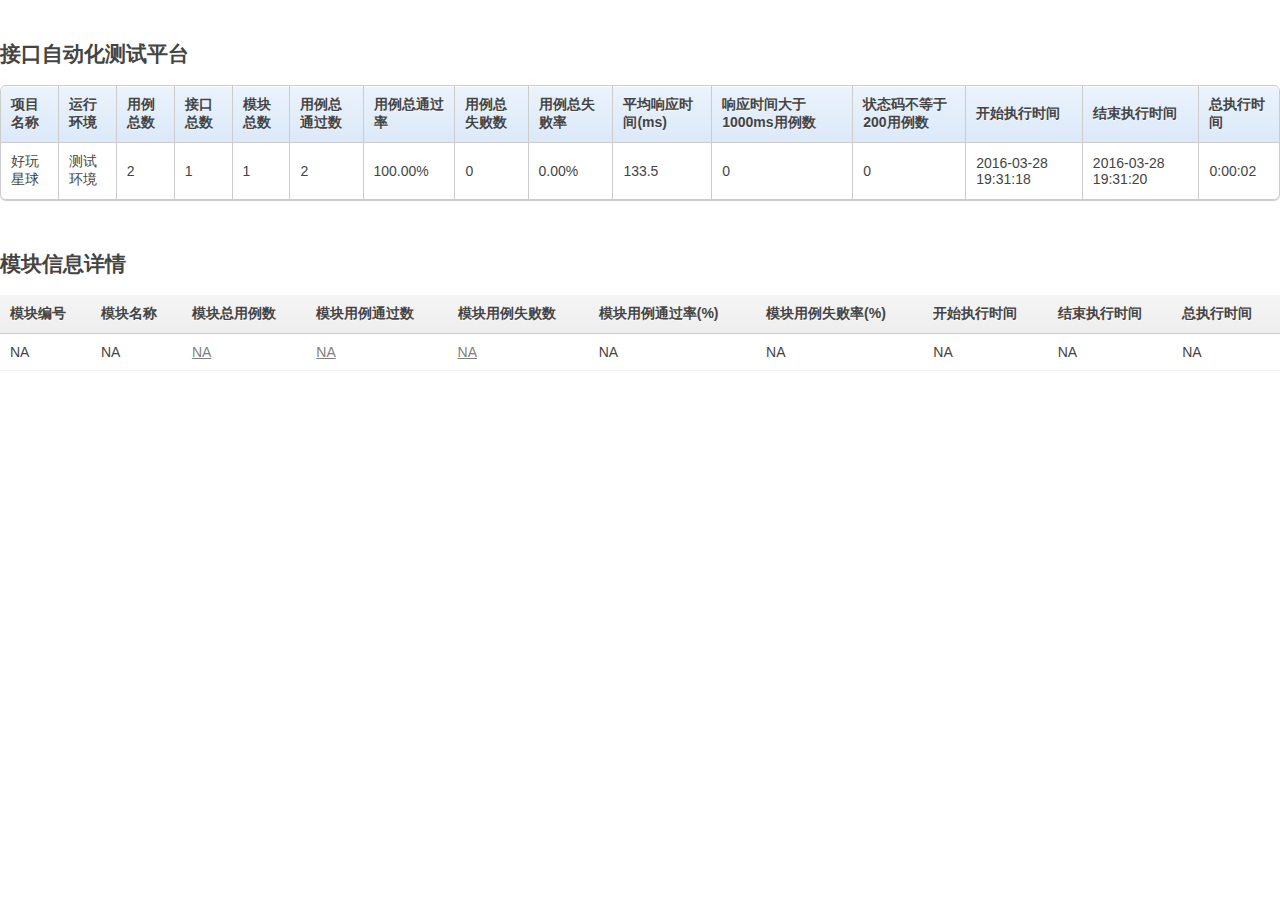
==== result/report/index.html @ 6720fd06 "fix  bug" ====
<!DOCTYPE html>

<html>
<head>
<meta content="text/html; charset=utf-8" http-equiv="Content-Type"/>
<meta content="width=device-width, initial-scale=1" name="viewport"/>
<title>report</title>
<style>

body {
    width: 100%;
    margin: 40px auto;
    font-family: 'trebuchet MS', 'Lucida sans', Arial;
    font-size: 14px;
    color: #444;
}

table {
    *border-collapse: collapse; /* IE7 and lower */
    border-spacing: 0;
    width: 100%;    
}

.bordered {
    border: solid #ccc 1px;
    -moz-border-radius: 6px;
    -webkit-border-radius: 6px;
    border-radius: 6px;
    -webkit-box-shadow: 0 1px 1px #ccc; 
    -moz-box-shadow: 0 1px 1px #ccc; 
    box-shadow: 0 1px 1px #ccc;         
}

.bordered tr:hover {
    background: #fbf8e9;
    -o-transition: all 0.1s ease-in-out;
    -webkit-transition: all 0.1s ease-in-out;
    -moz-transition: all 0.1s ease-in-out;
    -ms-transition: all 0.1s ease-in-out;
    transition: all 0.1s ease-in-out;     
}    
    
.bordered td, .bordered th {
    border-left: 1px solid #ccc;
    border-top: 1px solid #ccc;
    padding: 10px;
    text-align: left;    
}

.bordered th {
    background-color: #dce9f9;
    background-image: -webkit-gradient(linear, left top, left bottom, from(#ebf3fc), to(#dce9f9));
    background-image: -webkit-linear-gradient(top, #ebf3fc, #dce9f9);
    background-image:    -moz-linear-gradient(top, #ebf3fc, #dce9f9);
    background-image:     -ms-linear-gradient(top, #ebf3fc, #dce9f9);
    background-image:      -o-linear-gradient(top, #ebf3fc, #dce9f9);
    background-image:         linear-gradient(top, #ebf3fc, #dce9f9);
    -webkit-box-shadow: 0 1px 0 rgba(255,255,255,.8) inset; 
    -moz-box-shadow:0 1px 0 rgba(255,255,255,.8) inset;  
    box-shadow: 0 1px 0 rgba(255,255,255,.8) inset;        
    border-top: none;
    text-shadow: 0 1px 0 rgba(255,255,255,.5); 
}

.bordered td:first-child, .bordered th:first-child {
    border-left: none;
}

.bordered th:first-child {
    -moz-border-radius: 6px 0 0 0;
    -webkit-border-radius: 6px 0 0 0;
    border-radius: 6px 0 0 0;
}

.bordered th:last-child {
    -moz-border-radius: 0 6px 0 0;
    -webkit-border-radius: 0 6px 0 0;
    border-radius: 0 6px 0 0;
}

.bordered th:only-child{
    -moz-border-radius: 6px 6px 0 0;
    -webkit-border-radius: 6px 6px 0 0;
    border-radius: 6px 6px 0 0;
}

.bordered tr:last-child td:first-child {
    -moz-border-radius: 0 0 0 6px;
    -webkit-border-radius: 0 0 0 6px;
    border-radius: 0 0 0 6px;
}

.bordered tr:last-child td:last-child {
    -moz-border-radius: 0 0 6px 0;
    -webkit-border-radius: 0 0 6px 0;
    border-radius: 0 0 6px 0;
}



/*----------------------*/

.zebra tr:hover {
    background: #fbf8e9;
    -o-transition: all 0.1s ease-in-out;
    -webkit-transition: all 0.1s ease-in-out;
    -moz-transition: all 0.1s ease-in-out;
    -ms-transition: all 0.1s ease-in-out;
    transition: all 0.1s ease-in-out;     
}

/*.zebra th:hover {
    background: #f5f5f5;
    -o-transition: all 0.1s ease-in-out;
    -webkit-transition: all 0.1s ease-in-out;
    -moz-transition: all 0.1s ease-in-out;
    -ms-transition: all 0.1s ease-in-out;
    transition: all 0.1s ease-in-out;     
}    */

.zebra td, .zebra th {
    padding: 10px;
    border-bottom: 1px solid #f2f2f2;    
}

/*.zebra tbody tr:nth-child(even) {
    background: #f5f5f5;
    -webkit-box-shadow: 0 1px 0 rgba(255,255,255,.8) inset; 
    -moz-box-shadow:0 1px 0 rgba(255,255,255,.8) inset;  
    box-shadow: 0 1px 0 rgba(255,255,255,.8) inset;        
}*/

.zebra th {
    text-align: left;
    text-shadow: 0 1px 0 rgba(255,255,255,.5); 
    border-bottom: 1px solid #ccc;
    background-color: #eee;
    background-image: -webkit-gradient(linear, left top, left bottom, from(#f5f5f5), to(#eee));
    background-image: -webkit-linear-gradient(top, #f5f5f5, #eee);
    background-image:    -moz-linear-gradient(top, #f5f5f5, #eee);
    background-image:     -ms-linear-gradient(top, #f5f5f5, #eee);
    background-image:      -o-linear-gradient(top, #f5f5f5, #eee); 
    background-image:         linear-gradient(top, #f5f5f5, #eee);
}
/*
.zebra th:first-child {
    -moz-border-radius: 6px 0 0 0;
    -webkit-border-radius: 6px 0 0 0;
    border-radius: 6px 0 0 0;  
}

.zebra th:last-child {
    -moz-border-radius: 0 6px 0 0;
    -webkit-border-radius: 0 6px 0 0;
    border-radius: 0 6px 0 0;
}

.zebra th:only-child{
    -moz-border-radius: 6px 6px 0 0;
    -webkit-border-radius: 6px 6px 0 0;
    border-radius: 6px 6px 0 0;
}*/

.zebra tfoot td {
    border-bottom: 0;
    border-top: 1px solid #fff;
    background-color: #f1f1f1;  
}

.zebra tfoot td:first-child {
    -moz-border-radius: 0 0 0 6px;
    -webkit-border-radius: 0 0 0 6px;
    border-radius: 0 0 0 6px;
}

.zebra tfoot td:last-child {
    -moz-border-radius: 0 0 6px 0;
    -webkit-border-radius: 0 0 6px 0;
    border-radius: 0 0 6px 0;
}

.zebra tfoot td:only-child{
    -moz-border-radius: 0 0 6px 6px;
    -webkit-border-radius: 0 0 6px 6px;
    border-radius: 0 0 6px 6px;
}

.myfont {
	font-family:verdana;
	font-size:120%;
/*	background: #8B8B00;
*/	color: #8B8B00;
}
</style>
</head>
<body>
<h2>接口自动化测试平台</h2>
<table class="bordered">
<thead>
<tr>
<th rowspan="1" scope="col">项目名称</th>
<th rowspan="1" scope="col">运行环境</th>
<th colspan="1" scope="col">用例总数</th>
<th colspan="1" scope="col">接口总数</th>
<th rowspan="1" scope="col">模块总数</th>
<th rowspan="1" scope="col">用例总通过数</th>
<th colspan="1" scope="col">用例总通过率</th>
<th rowspan="1" scope="col">用例总失败数</th>
<th colspan="1" scope="col">用例总失败率</th>
<th colspan="1" scope="col">平均响应时间(ms)</th>
<th colspan="1" scope="col">响应时间大于1000ms用例数</th>
<th colspan="1" scope="col">状态码不等于200用例数</th>
<th colspan="1" scope="col">开始执行时间</th>
<th colspan="1" scope="col">结束执行时间</th>
<th colspan="1" scope="col">总执行时间</th>
</tr>
</thead>
<tr>
<td id="appName" scope="col">好玩星球</td>
<td id="environment" scope="col">测试环境</td>
<td id="totalApiCase" scope="col">2</td>
<td id="totalApi" scope="col">1</td>
<td id="totalModule" scope="col">1</td>
<td id="totalApiPass" scope="col">2</td>
<td id="totalApiPassRate" scope="col">100.00%</td>
<td id="totalApiFail" scope="col">0</td>
<td id="totalApiFailRate" scope="col">0.00%</td>
<td id="totalAvgResTime" scope="col">133.5</td>
<td id="totalResTimeOver1000" scope="col">0</td>
<td id="totalStatusCodeError" scope="col">0</td>
<td id="totalStartTime" scope="col">2016-03-28 19:31:18</td>
<td id="totalEndTime" scope="col">2016-03-28 19:31:20</td>
<td id="totalExcuteTime" scope="col">0:00:02</td>
</tr>
</table>
<br><br>
<h2>模块信息详情</h2>
<table class="zebra">
<thead>
<tr>
<th rowspan="1" scope="col">模块编号</th>
<th rowspan="1" scope="col">模块名称</th>
<!-- 		    <th scope="col" colspan="1">接口名称</th>
		    <th scope="col" rowspan="1">用例描述</th> -->
<th colspan="1" scope="col">模块总用例数</th>
<th rowspan="1" scope="col">模块用例通过数</th>
<th rowspan="1" scope="col">模块用例失败数</th>
<th colspan="1" scope="col">模块用例通过率(%)</th>
<th rowspan="1" scope="col">模块用例失败率(%)</th>
<th colspan="1" scope="col">开始执行时间</th>
<th colspan="1" scope="col">结束执行时间</th>
<th colspan="1" scope="col">总执行时间</th>
</tr>
</thead>
<tbody id="new_table">
<tr>
<td id="moduleNo">NA</td>
<td id="moduleName">NA</td>
<td><a href="http://www.baidu.com" id="caseAll" style="color:gray">NA</a></td>
<td><a href="http://www.baidu.com" id="casePass" style="color:gray">NA</a></td>
<td><a href="http://www.baidu.com" id="caseFail" style="color:gray">NA</a></td>
<td id="passRate">NA</td>
<td id="failRate">NA</td>
<td id="moduleStartTime">NA</td>
<td id="moduleEndTime">NA</td>
<td id="moduleTotalTime">NA</td>
</tr>
</tbody>
<!--     <tfoot>
	    <tr>
	        <td>&nbsp;</td>        
	        <td></td>
	        <td></td>
	    </tr>
    </tfoot>  -->
</table>
<br>
</br></br></br></body>
</html>
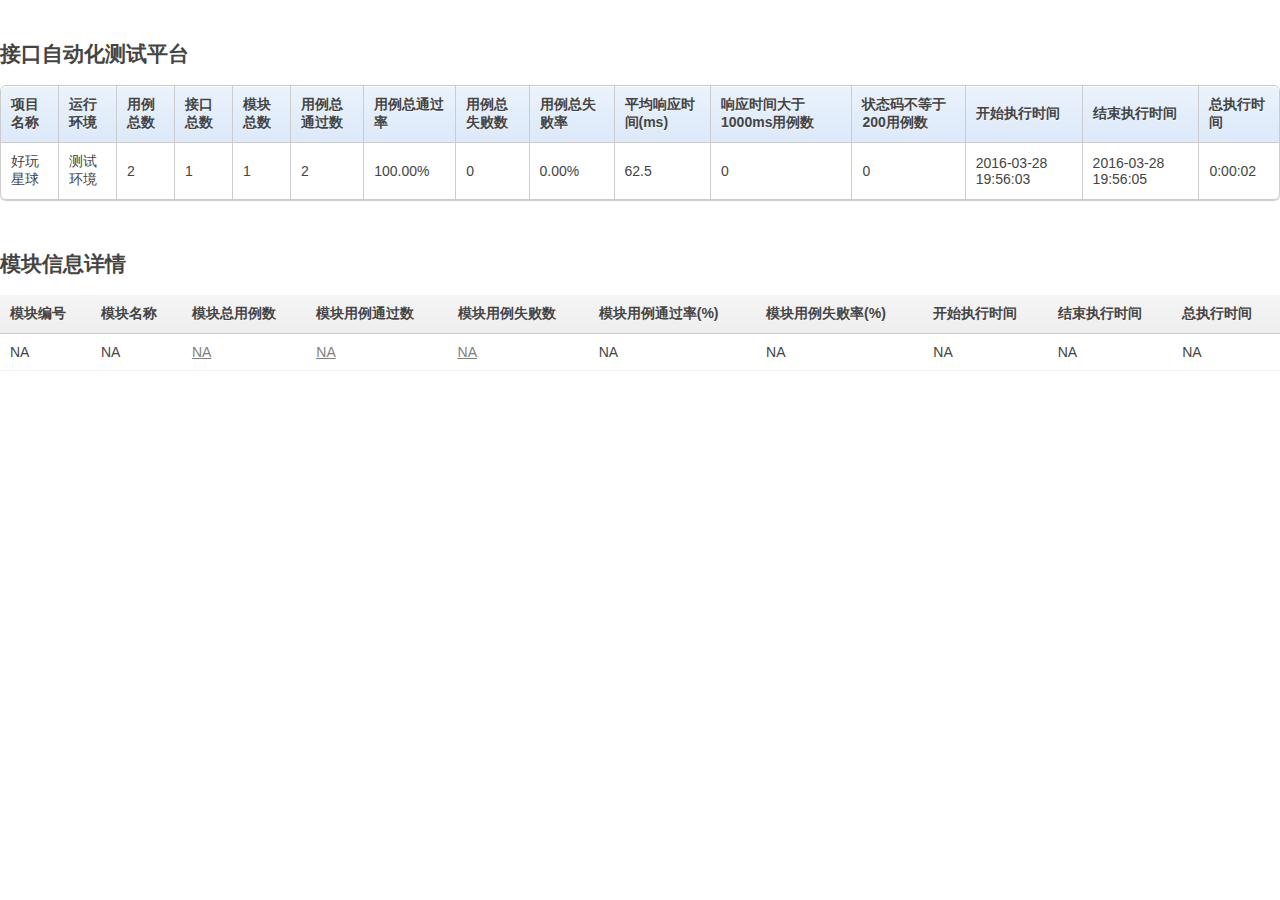
==== commit eb4645df: "update" ====
--- a/result/report/index.html
+++ b/result/report/index.html
@@ -225,11 +225,11 @@
 <td id="totalApiPassRate" scope="col">100.00%</td>
 <td id="totalApiFail" scope="col">0</td>
 <td id="totalApiFailRate" scope="col">0.00%</td>
-<td id="totalAvgResTime" scope="col">133.5</td>
+<td id="totalAvgResTime" scope="col">62.5</td>
 <td id="totalResTimeOver1000" scope="col">0</td>
 <td id="totalStatusCodeError" scope="col">0</td>
-<td id="totalStartTime" scope="col">2016-03-28 19:31:18</td>
-<td id="totalEndTime" scope="col">2016-03-28 19:31:20</td>
+<td id="totalStartTime" scope="col">2016-03-28 19:56:03</td>
+<td id="totalEndTime" scope="col">2016-03-28 19:56:05</td>
 <td id="totalExcuteTime" scope="col">0:00:02</td>
 </tr>
 </table>
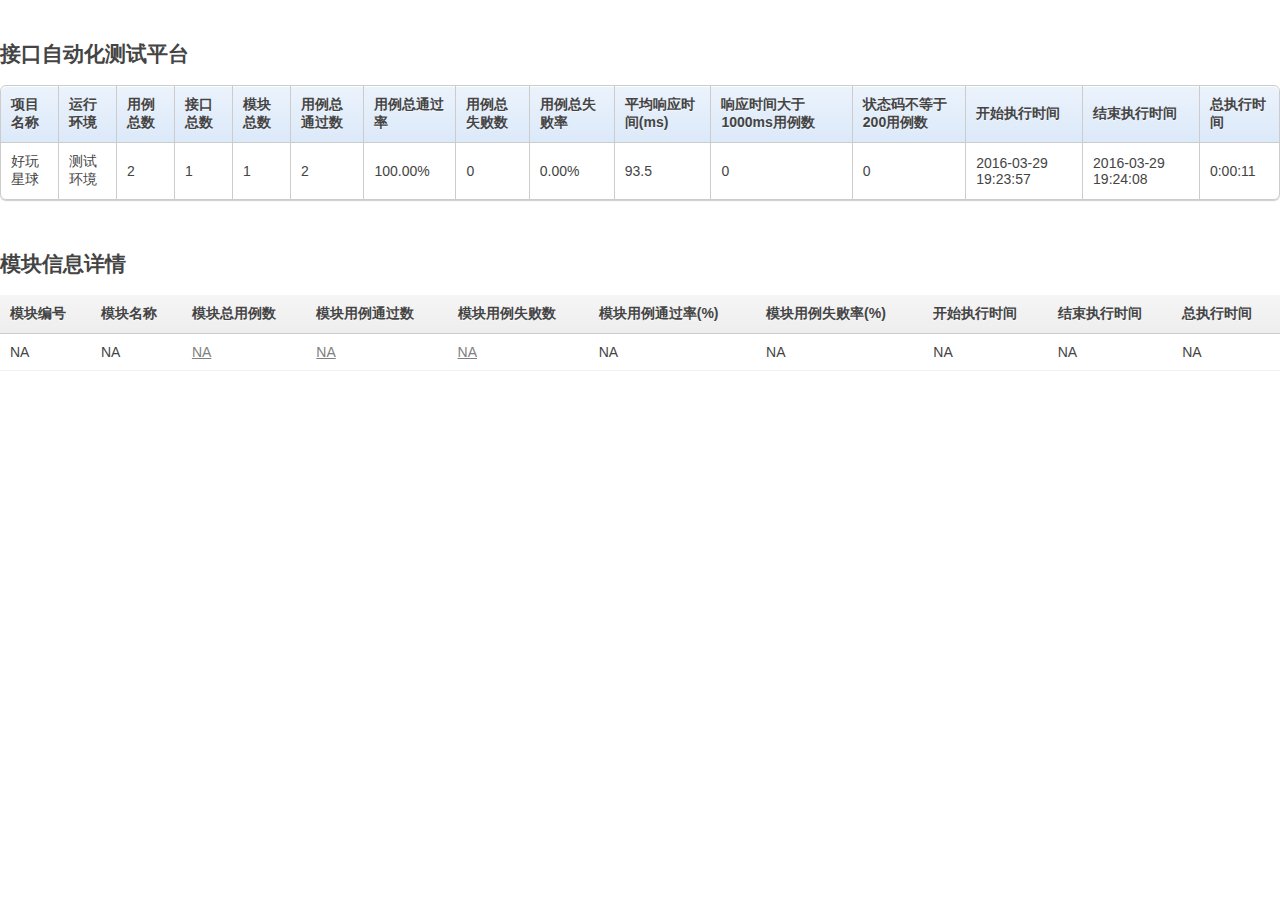
==== commit 5f997ed9: "new  feature" ====
--- a/result/report/index.html
+++ b/result/report/index.html
@@ -225,12 +225,12 @@
 <td id="totalApiPassRate" scope="col">100.00%</td>
 <td id="totalApiFail" scope="col">0</td>
 <td id="totalApiFailRate" scope="col">0.00%</td>
-<td id="totalAvgResTime" scope="col">62.5</td>
+<td id="totalAvgResTime" scope="col">93.5</td>
 <td id="totalResTimeOver1000" scope="col">0</td>
 <td id="totalStatusCodeError" scope="col">0</td>
-<td id="totalStartTime" scope="col">2016-03-28 19:56:03</td>
-<td id="totalEndTime" scope="col">2016-03-28 19:56:05</td>
-<td id="totalExcuteTime" scope="col">0:00:02</td>
+<td id="totalStartTime" scope="col">2016-03-29 19:23:57</td>
+<td id="totalEndTime" scope="col">2016-03-29 19:24:08</td>
+<td id="totalExcuteTime" scope="col">0:00:11</td>
 </tr>
 </table>
 <br><br>
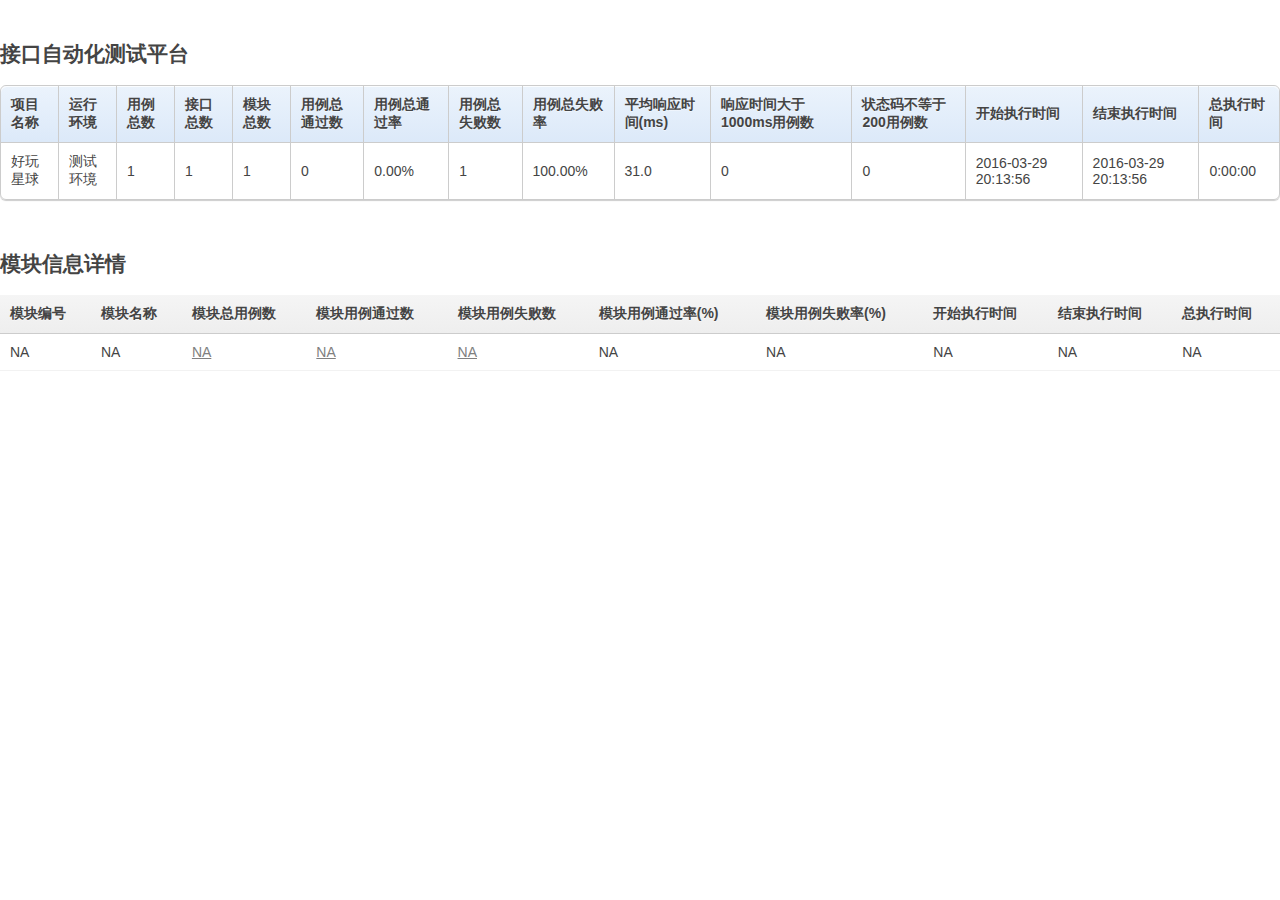
==== commit dce3b94a: "new feature" ====
--- a/result/report/index.html
+++ b/result/report/index.html
@@ -218,19 +218,19 @@
 <tr>
 <td id="appName" scope="col">好玩星球</td>
 <td id="environment" scope="col">测试环境</td>
-<td id="totalApiCase" scope="col">2</td>
+<td id="totalApiCase" scope="col">1</td>
 <td id="totalApi" scope="col">1</td>
 <td id="totalModule" scope="col">1</td>
-<td id="totalApiPass" scope="col">2</td>
-<td id="totalApiPassRate" scope="col">100.00%</td>
-<td id="totalApiFail" scope="col">0</td>
-<td id="totalApiFailRate" scope="col">0.00%</td>
-<td id="totalAvgResTime" scope="col">93.5</td>
+<td id="totalApiPass" scope="col">0</td>
+<td id="totalApiPassRate" scope="col">0.00%</td>
+<td id="totalApiFail" scope="col">1</td>
+<td id="totalApiFailRate" scope="col">100.00%</td>
+<td id="totalAvgResTime" scope="col">31.0</td>
 <td id="totalResTimeOver1000" scope="col">0</td>
 <td id="totalStatusCodeError" scope="col">0</td>
-<td id="totalStartTime" scope="col">2016-03-29 19:23:57</td>
-<td id="totalEndTime" scope="col">2016-03-29 19:24:08</td>
-<td id="totalExcuteTime" scope="col">0:00:11</td>
+<td id="totalStartTime" scope="col">2016-03-29 20:13:56</td>
+<td id="totalEndTime" scope="col">2016-03-29 20:13:56</td>
+<td id="totalExcuteTime" scope="col">0:00:00</td>
 </tr>
 </table>
 <br><br>
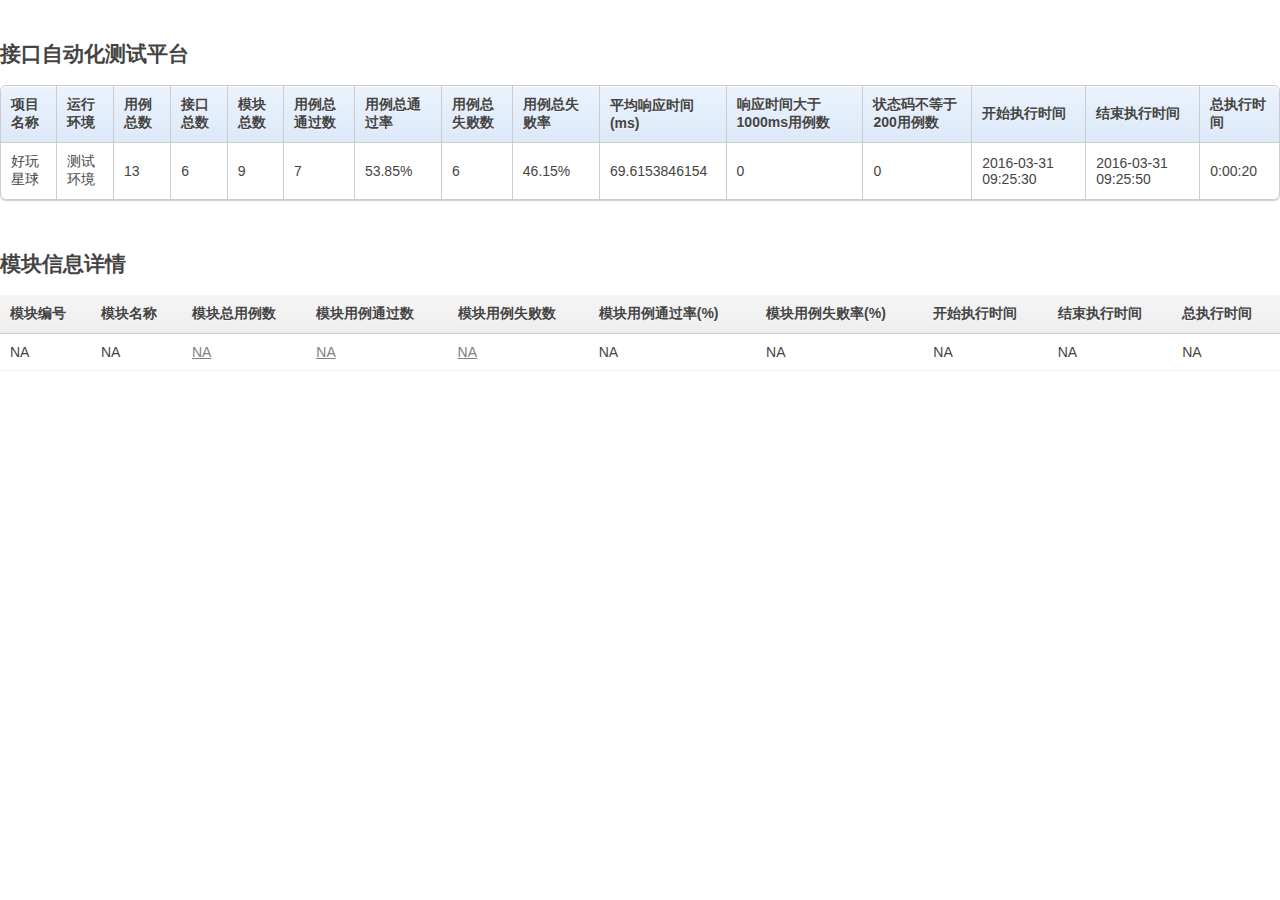
==== commit ad819089: "bug fix" ====
--- a/result/report/index.html
+++ b/result/report/index.html
@@ -218,19 +218,19 @@
 <tr>
 <td id="appName" scope="col">好玩星球</td>
 <td id="environment" scope="col">测试环境</td>
-<td id="totalApiCase" scope="col">1</td>
-<td id="totalApi" scope="col">1</td>
-<td id="totalModule" scope="col">1</td>
-<td id="totalApiPass" scope="col">0</td>
-<td id="totalApiPassRate" scope="col">0.00%</td>
-<td id="totalApiFail" scope="col">1</td>
-<td id="totalApiFailRate" scope="col">100.00%</td>
-<td id="totalAvgResTime" scope="col">31.0</td>
+<td id="totalApiCase" scope="col">13</td>
+<td id="totalApi" scope="col">6</td>
+<td id="totalModule" scope="col">9</td>
+<td id="totalApiPass" scope="col">7</td>
+<td id="totalApiPassRate" scope="col">53.85%</td>
+<td id="totalApiFail" scope="col">6</td>
+<td id="totalApiFailRate" scope="col">46.15%</td>
+<td id="totalAvgResTime" scope="col">69.6153846154</td>
 <td id="totalResTimeOver1000" scope="col">0</td>
 <td id="totalStatusCodeError" scope="col">0</td>
-<td id="totalStartTime" scope="col">2016-03-29 20:13:56</td>
-<td id="totalEndTime" scope="col">2016-03-29 20:13:56</td>
-<td id="totalExcuteTime" scope="col">0:00:00</td>
+<td id="totalStartTime" scope="col">2016-03-31 09:25:30</td>
+<td id="totalEndTime" scope="col">2016-03-31 09:25:50</td>
+<td id="totalExcuteTime" scope="col">0:00:20</td>
 </tr>
 </table>
 <br><br>
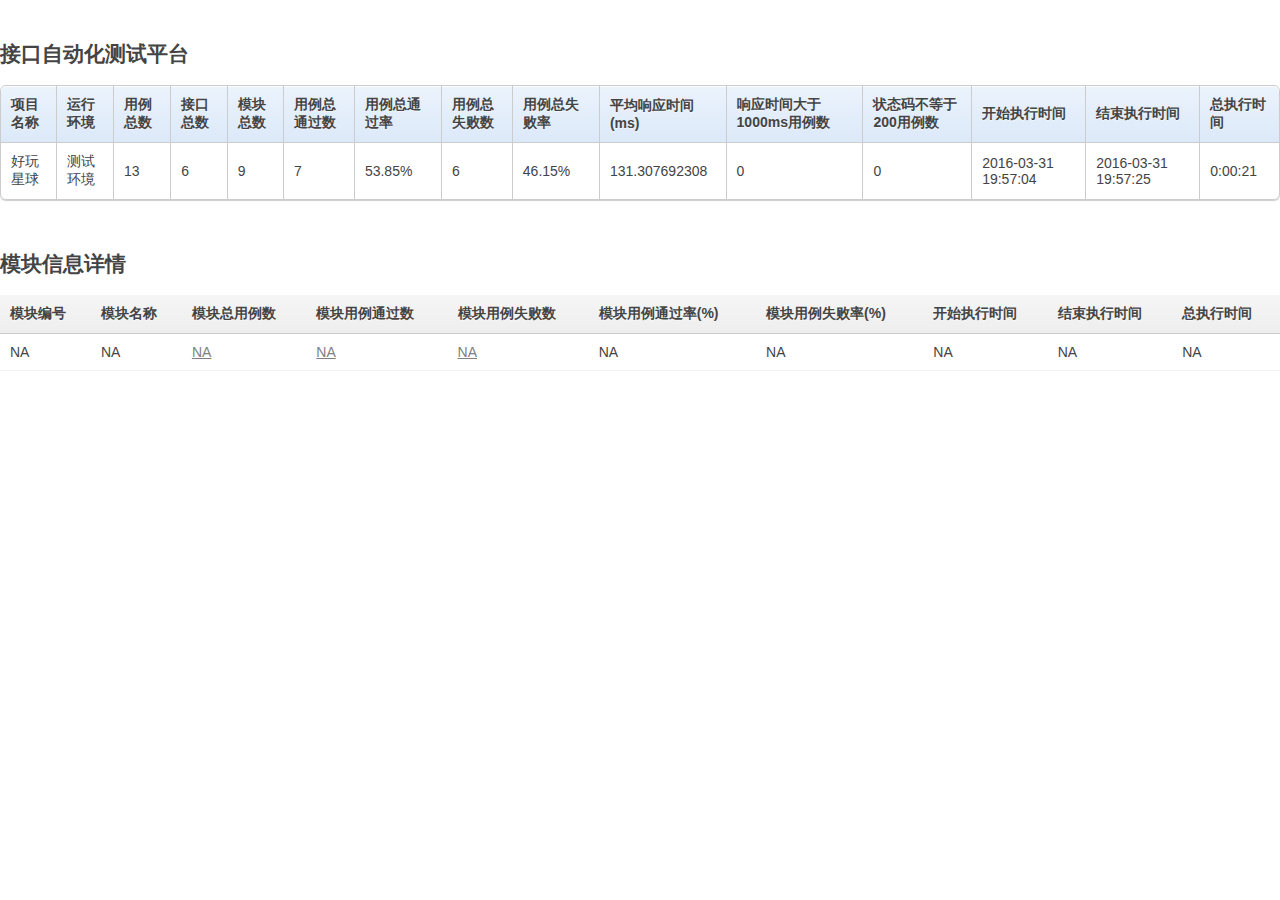
==== commit 6b67ad3e: "new feature" ====
--- a/result/report/index.html
+++ b/result/report/index.html
@@ -225,12 +225,12 @@
 <td id="totalApiPassRate" scope="col">53.85%</td>
 <td id="totalApiFail" scope="col">6</td>
 <td id="totalApiFailRate" scope="col">46.15%</td>
-<td id="totalAvgResTime" scope="col">69.6153846154</td>
+<td id="totalAvgResTime" scope="col">131.307692308</td>
 <td id="totalResTimeOver1000" scope="col">0</td>
 <td id="totalStatusCodeError" scope="col">0</td>
-<td id="totalStartTime" scope="col">2016-03-31 09:25:30</td>
-<td id="totalEndTime" scope="col">2016-03-31 09:25:50</td>
-<td id="totalExcuteTime" scope="col">0:00:20</td>
+<td id="totalStartTime" scope="col">2016-03-31 19:57:04</td>
+<td id="totalEndTime" scope="col">2016-03-31 19:57:25</td>
+<td id="totalExcuteTime" scope="col">0:00:21</td>
 </tr>
 </table>
 <br><br>
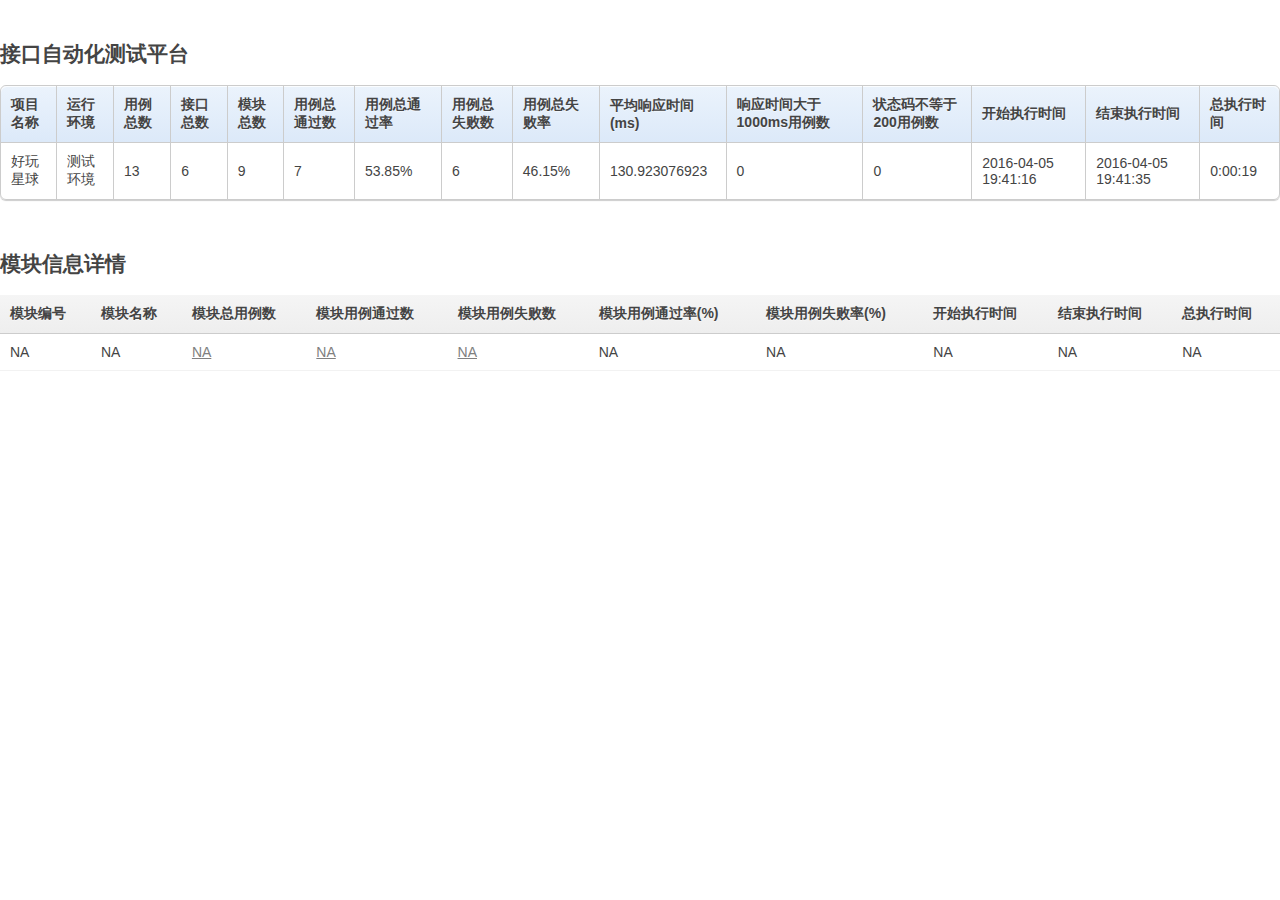
==== commit ea199b9b: "优化" ====
--- a/result/report/index.html
+++ b/result/report/index.html
@@ -225,12 +225,12 @@
 <td id="totalApiPassRate" scope="col">53.85%</td>
 <td id="totalApiFail" scope="col">6</td>
 <td id="totalApiFailRate" scope="col">46.15%</td>
-<td id="totalAvgResTime" scope="col">131.307692308</td>
+<td id="totalAvgResTime" scope="col">130.923076923</td>
 <td id="totalResTimeOver1000" scope="col">0</td>
 <td id="totalStatusCodeError" scope="col">0</td>
-<td id="totalStartTime" scope="col">2016-03-31 19:57:04</td>
-<td id="totalEndTime" scope="col">2016-03-31 19:57:25</td>
-<td id="totalExcuteTime" scope="col">0:00:21</td>
+<td id="totalStartTime" scope="col">2016-04-05 19:41:16</td>
+<td id="totalEndTime" scope="col">2016-04-05 19:41:35</td>
+<td id="totalExcuteTime" scope="col">0:00:19</td>
 </tr>
 </table>
 <br><br>
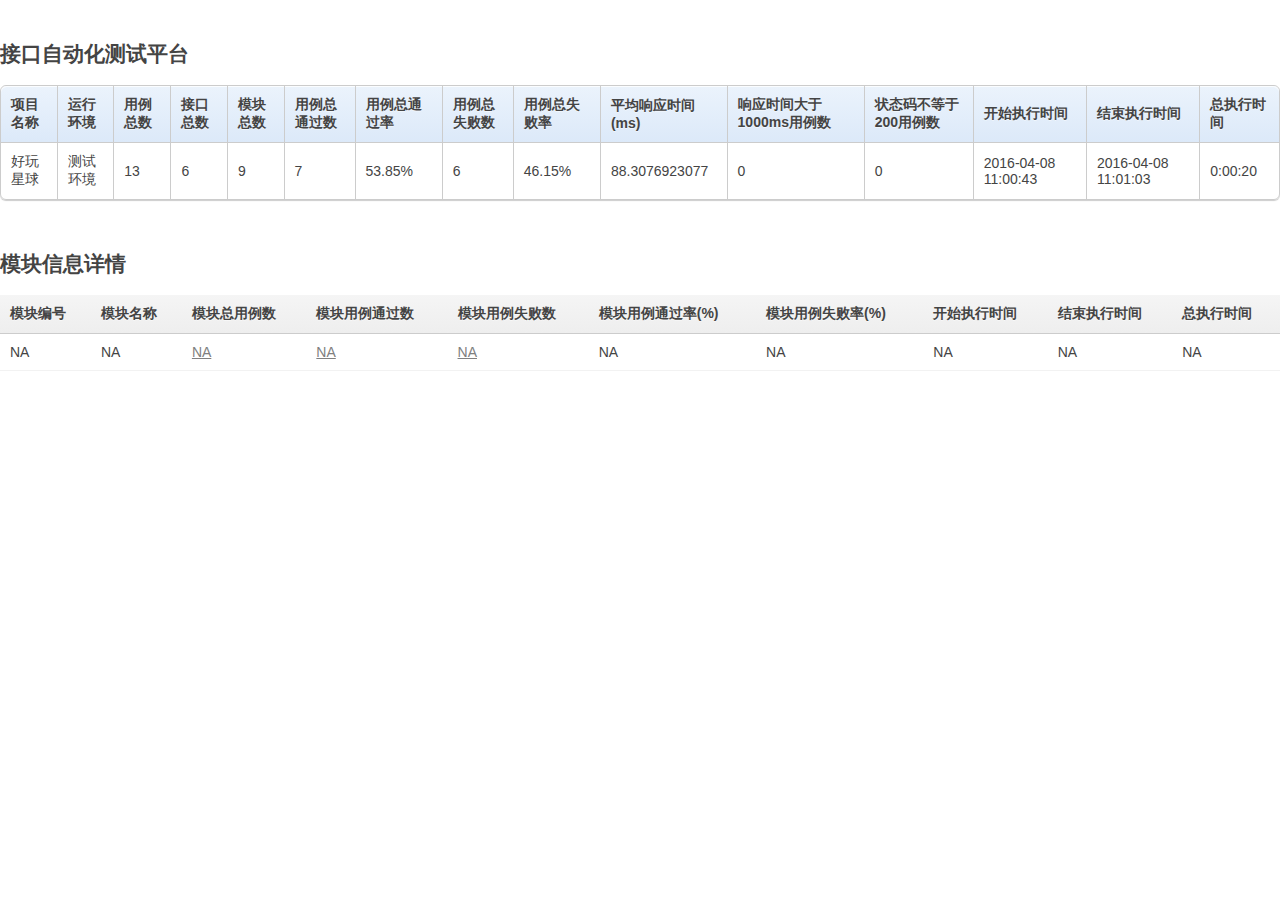
==== commit a2eb2b96: "new feature" ====
--- a/result/report/index.html
+++ b/result/report/index.html
@@ -225,12 +225,12 @@
 <td id="totalApiPassRate" scope="col">53.85%</td>
 <td id="totalApiFail" scope="col">6</td>
 <td id="totalApiFailRate" scope="col">46.15%</td>
-<td id="totalAvgResTime" scope="col">130.923076923</td>
+<td id="totalAvgResTime" scope="col">88.3076923077</td>
 <td id="totalResTimeOver1000" scope="col">0</td>
 <td id="totalStatusCodeError" scope="col">0</td>
-<td id="totalStartTime" scope="col">2016-04-05 19:41:16</td>
-<td id="totalEndTime" scope="col">2016-04-05 19:41:35</td>
-<td id="totalExcuteTime" scope="col">0:00:19</td>
+<td id="totalStartTime" scope="col">2016-04-08 11:00:43</td>
+<td id="totalEndTime" scope="col">2016-04-08 11:01:03</td>
+<td id="totalExcuteTime" scope="col">0:00:20</td>
 </tr>
 </table>
 <br><br>
